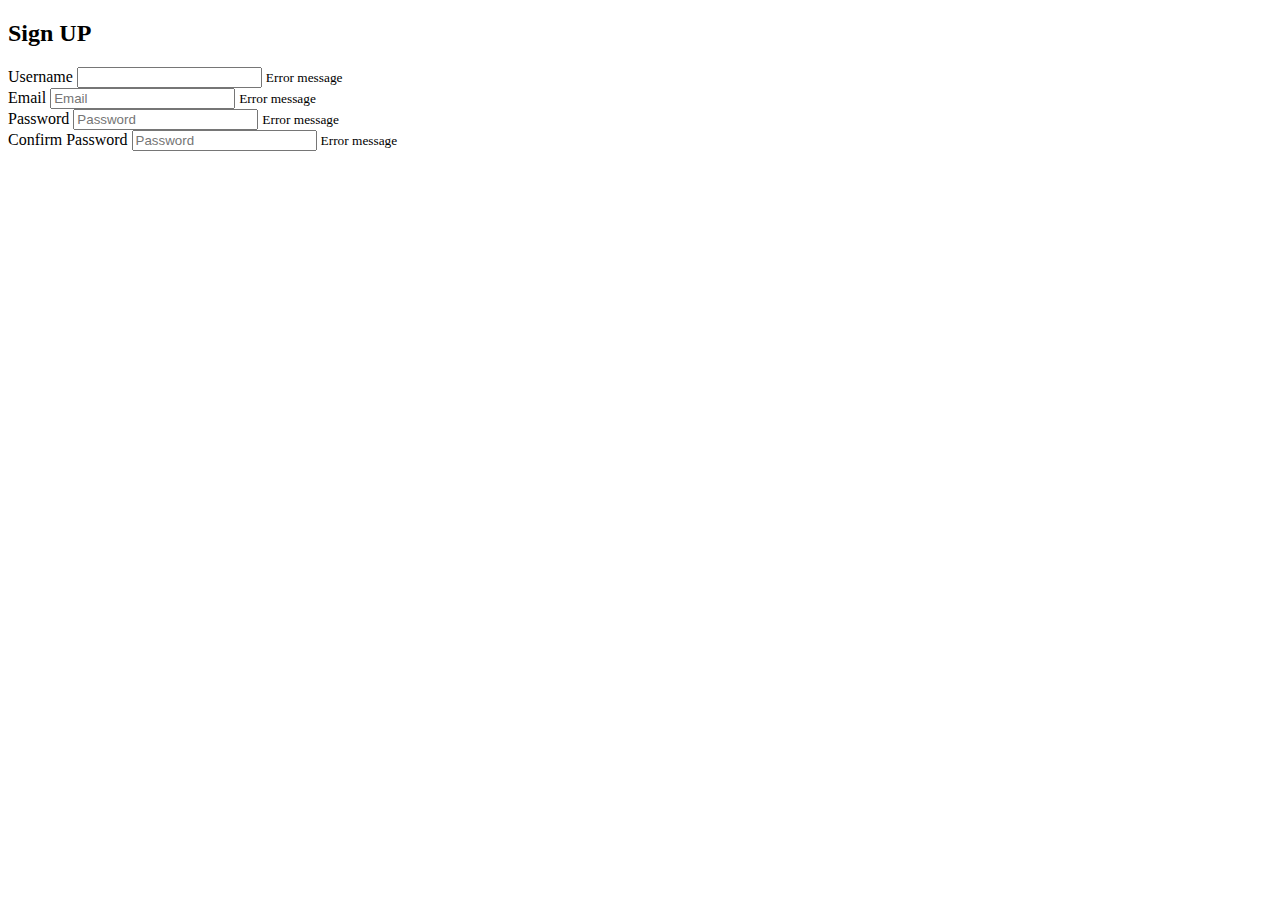
==== index.html @ 7d45df0b "add subsequent changesto html file" ====
<!DOCTYPE html>
<html lang="en">
<head>
    <meta charset="UTF-8">
    <meta http-equiv="X-UA-Compatible" content="IE=edge">
    <meta name="viewport" content="width=device-width, initial-scale=1.0">
    <title>IP3</title>
    <link rel="stylesheet" href="index.css">
    <script src="index.js"></script>
</head>
<body>
<!--<header class="main-header">
<h1>Quiz Board System</h1>
    <div class="form">
<h2>Welcome</h2>
    </div>
    <form action="/action_page.php" autocomplete="on" target="blank" method="post" validate>
        <label for="correct-answer">Choose the correct answer from the choices give:</label>
        <select id="choices" name="choices">
          <option value="A">A</option>
          <option value="B">B</option>
          <option value="C">C</option>
          <option value="D">D</option>
        </select>
        <input type="checkbox">
        <div id="submit">
            <input type="submit">
        </div>
    </form> 
  </header> -->
  <div class="container">
    <div class="header">
      <h2>Sign UP</h2>
    </div>
    <form action="#" class="form" id="form">
      <div class="form-control">
        <label for="#">Username</label>
        <input type="text" placeholder="" id="username">
        <i class="fas fa-check-circle"></i>
        <i class="fas fa-exclamation-circle"></i>
        <small>Error message</small>
      </div>

      <div class="form-control">
        <label for="#">Email</label>
        <input type="text" placeholder="Email" id="email">
        <i class="fas fa-check-circle"></i>
        <i class="fas fa-exclamation-circle"></i>
        <small>Error message</small>
      </div>

      <div class="form-control">
        <label for="#">Password</label>
        <input type="text" placeholder="Password" id="password">
        <i class="fas fa-check-circle"></i>
        <i class="fas fa-exclamation-circle"></i>
        <small>Error message</small>
      </div>

      <div class="form-control">
        <label for="#">Confirm Password</label>
        <input type="text" placeholder="Password" id="Password">
        <i class="fas fa-check-circle"></i>
        <i class="fas fa-exclamation-circle"></i>
        <small>Error message</small>
      </div>
    </form>
  </div> 
</body>
</html>
---- index.css ----
.main-header {
    background-image: background-image: url([data-uri]);
    background-attachment: fixed;
    background-size: cover;
}

#submit input {
    display: flexbox;
    align-items: center;
    width: 50px;
}
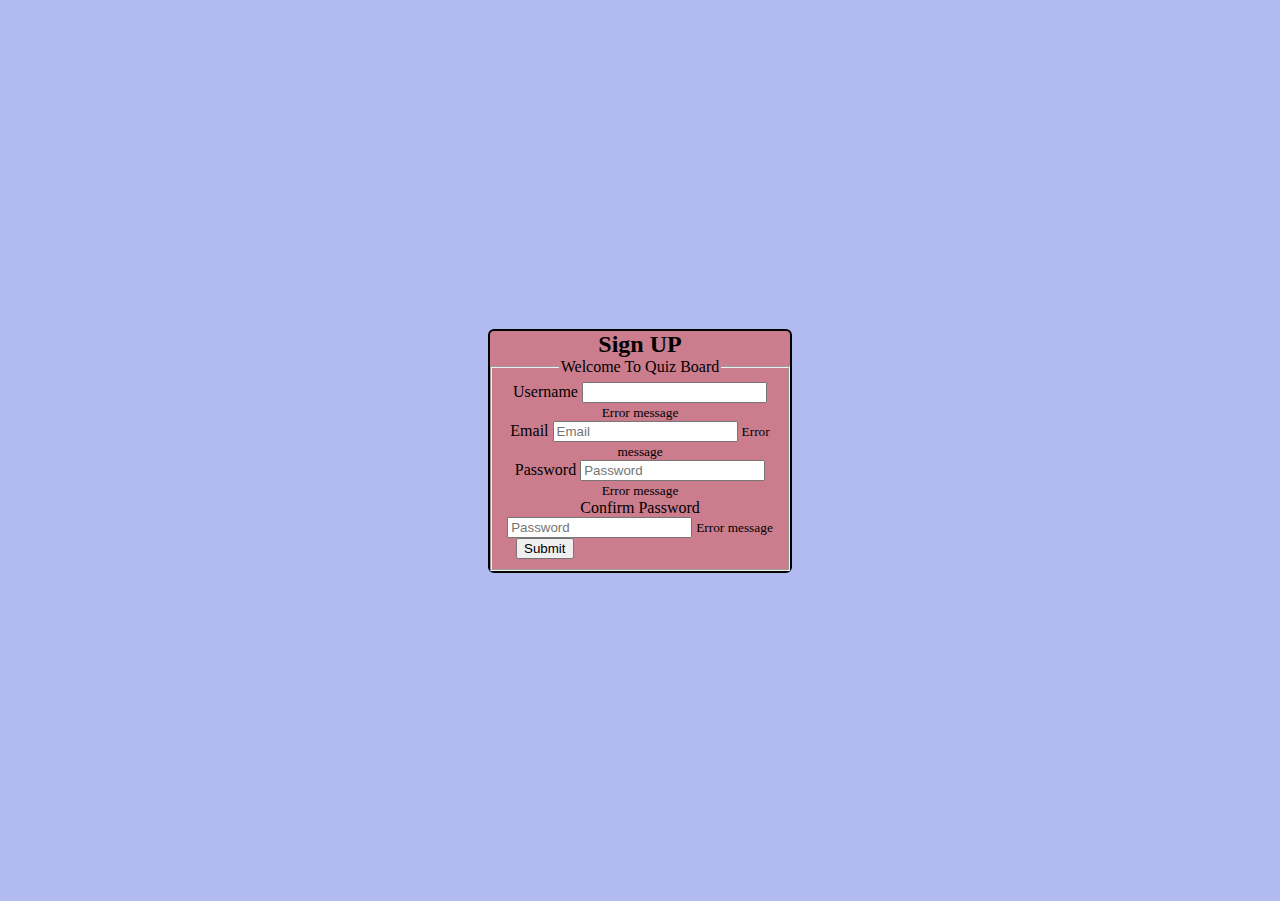
==== commit db4e42e2: "add html and css modifications" ====
--- a/index.html
+++ b/index.html
@@ -9,6 +9,12 @@
     <script src="index.js"></script>
 </head>
 <body>
+  <!-- <div class="navbar">
+    <h1 class="logo">Quiz Board System</h1>
+    <menu class="dashboard">
+      <a href="index.html-IP3">Home</a>
+    </menu>
+  </div>
 <!--<header class="main-header">
 <h1>Quiz Board System</h1>
     <div class="form">
@@ -33,37 +39,44 @@
       <h2>Sign UP</h2>
     </div>
     <form action="#" class="form" id="form">
-      <div class="form-control">
-        <label for="#">Username</label>
-        <input type="text" placeholder="" id="username">
-        <i class="fas fa-check-circle"></i>
-        <i class="fas fa-exclamation-circle"></i>
-        <small>Error message</small>
-      </div>
+      <fieldset>
+        <legend>Welcome To Quiz Board</legend>
+        <div class="form-control">
+          <label for="#">Username</label>
+          <input type="text" placeholder="" id="username">
+          <i class="fas fa-check-circle"></i>
+          <i class="fas fa-exclamation-circle"></i>
+          <small>Error message</small>
+        </div>
+  
+        <div class="form-control">
+          <label for="#">Email</label>
+          <input type="text" placeholder="Email" id="email">
+          <i class="fas fa-check-circle"></i>
+          <i class="fas fa-exclamation-circle"></i>
+          <small>Error message</small>
+        </div>
+  
+        <div class="form-control">
+          <label for="#">Password</label>
+          <input type="text" placeholder="Password" id="password">
+          <i class="fas fa-check-circle"></i>
+          <i class="fas fa-exclamation-circle"></i>
+          <small>Error message</small>
+        </div>
+  
+        <div class="form-control">
+          <label for="#">Confirm Password</label>
+          <input type="text" placeholder="Password" id="Password">
+          <i class="fas fa-check-circle"></i>
+          <i class="fas fa-exclamation-circle"></i>
+          <small>Error message</small>
+        </div>
 
-      <div class="form-control">
-        <label for="#">Email</label>
-        <input type="text" placeholder="Email" id="email">
-        <i class="fas fa-check-circle"></i>
-        <i class="fas fa-exclamation-circle"></i>
-        <small>Error message</small>
-      </div>
-
-      <div class="form-control">
-        <label for="#">Password</label>
-        <input type="text" placeholder="Password" id="password">
-        <i class="fas fa-check-circle"></i>
-        <i class="fas fa-exclamation-circle"></i>
-        <small>Error message</small>
-      </div>
-
-      <div class="form-control">
-        <label for="#">Confirm Password</label>
-        <input type="text" placeholder="Password" id="Password">
-        <i class="fas fa-check-circle"></i>
-        <i class="fas fa-exclamation-circle"></i>
-        <small>Error message</small>
-      </div>
+        <div class="button">
+          <input type="submit">
+        </div>
+      </fieldset>
     </form>
   </div> 
 </body>
--- a/index.css
+++ b/index.css
@@ -1,11 +1,26 @@
-.main-header {
-    background-image: background-image: url([data-uri]);
-    background-attachment: fixed;
-    background-size: cover;
+* {
+    margin: 0;
 }
 
-#submit input {
-    display: flexbox;
+body {
+    background-color: rgba(63, 86, 221, 0.404);
+    display: flex;
     align-items: center;
-    width: 50px;
+    justify-content: center;
+    min-height: 100vh;
+    margin-top: 1px;
+}
+
+.container {
+   background-color: rgba(233, 53, 30, 0.466); 
+   border-radius: 6px;
+   width: 300px;
+   border: 2px black solid;
+   text-align: center;
+}
+
+.button {
+    justify-content: center;
+    align-items: center;
+    width: 30%;
 }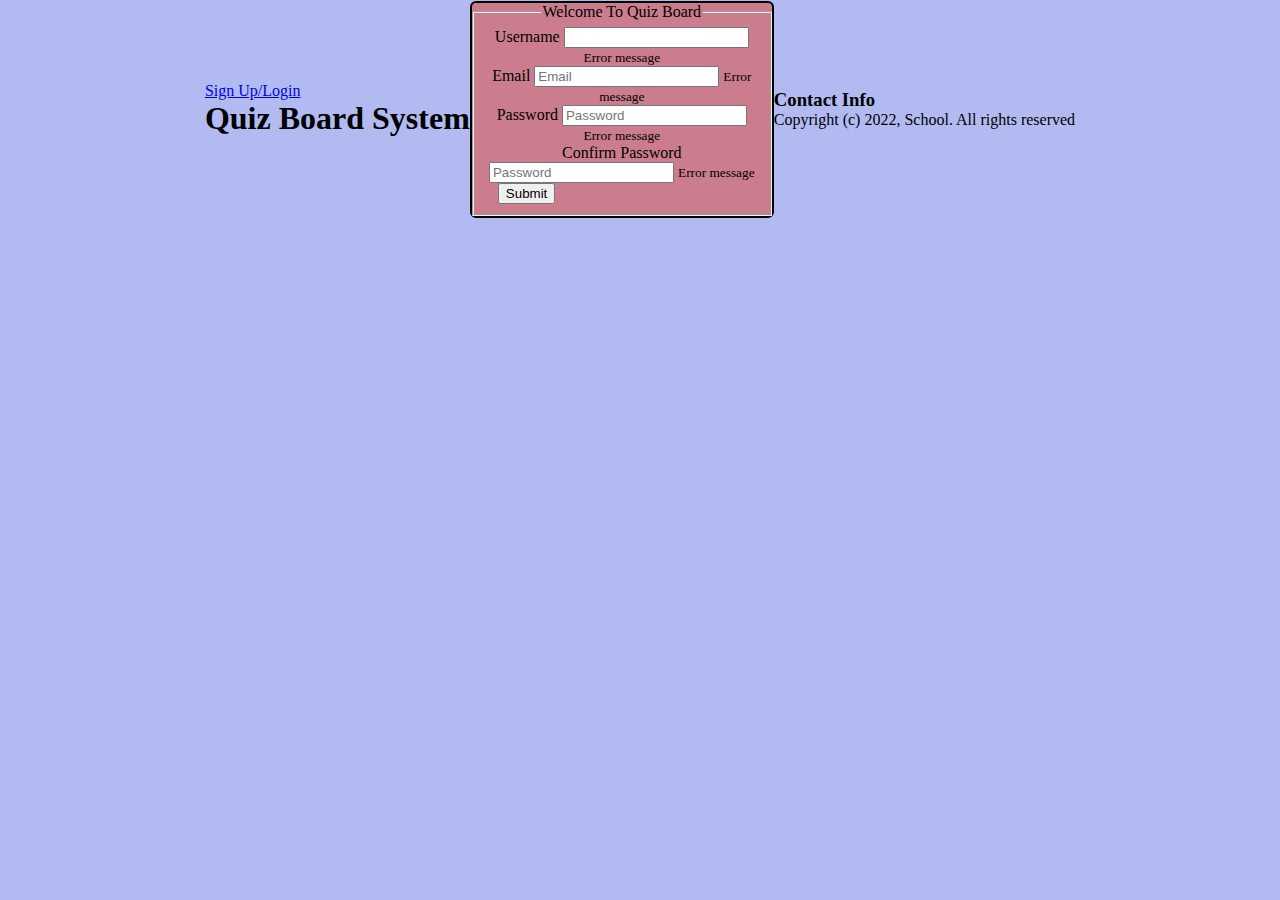
==== commit f517d6ff: "add the main html file together with modifications to the existing files" ====
--- a/index.html
+++ b/index.html
@@ -9,35 +9,18 @@
     <script src="index.js"></script>
 </head>
 <body>
-  <!-- <div class="navbar">
-    <h1 class="logo">Quiz Board System</h1>
-    <menu class="dashboard">
-      <a href="index.html-IP3">Home</a>
-    </menu>
-  </div>
-<!--<header class="main-header">
-<h1>Quiz Board System</h1>
-    <div class="form">
-<h2>Welcome</h2>
+  
+    
+  <header>
+    <nav class="dashboard">
+      <a href="index2.html">Sign Up/Login</a>
+    </nav>
+    <div class="main-header">
+      <h1>Quiz Board System</h1>
     </div>
-    <form action="/action_page.php" autocomplete="on" target="blank" method="post" validate>
-        <label for="correct-answer">Choose the correct answer from the choices give:</label>
-        <select id="choices" name="choices">
-          <option value="A">A</option>
-          <option value="B">B</option>
-          <option value="C">C</option>
-          <option value="D">D</option>
-        </select>
-        <input type="checkbox">
-        <div id="submit">
-            <input type="submit">
-        </div>
-    </form> 
-  </header> -->
-  <div class="container">
-    <div class="header">
-      <h2>Sign UP</h2>
-    </div>
+  </header>
+
+  <main class="main-section">
     <form action="#" class="form" id="form">
       <fieldset>
         <legend>Welcome To Quiz Board</legend>
@@ -78,6 +61,11 @@
         </div>
       </fieldset>
     </form>
-  </div> 
+  </main>
+   
+  <footer>
+    <h3>Contact Info</h3>
+    <p>Copyright (c) 2022, School. All rights reserved</p>
+  </footer> 
 </body>
 </html>--- a/index.css
+++ b/index.css
@@ -7,16 +7,18 @@
     display: flex;
     align-items: center;
     justify-content: center;
-    min-height: 100vh;
+    /*min-height: 100vh;*/
     margin-top: 1px;
 }
 
-.container {
+.main-section {
    background-color: rgba(233, 53, 30, 0.466); 
    border-radius: 6px;
    width: 300px;
    border: 2px black solid;
    text-align: center;
+   max-height: 100vh;
+   float: ;
 }
 
 .button {
